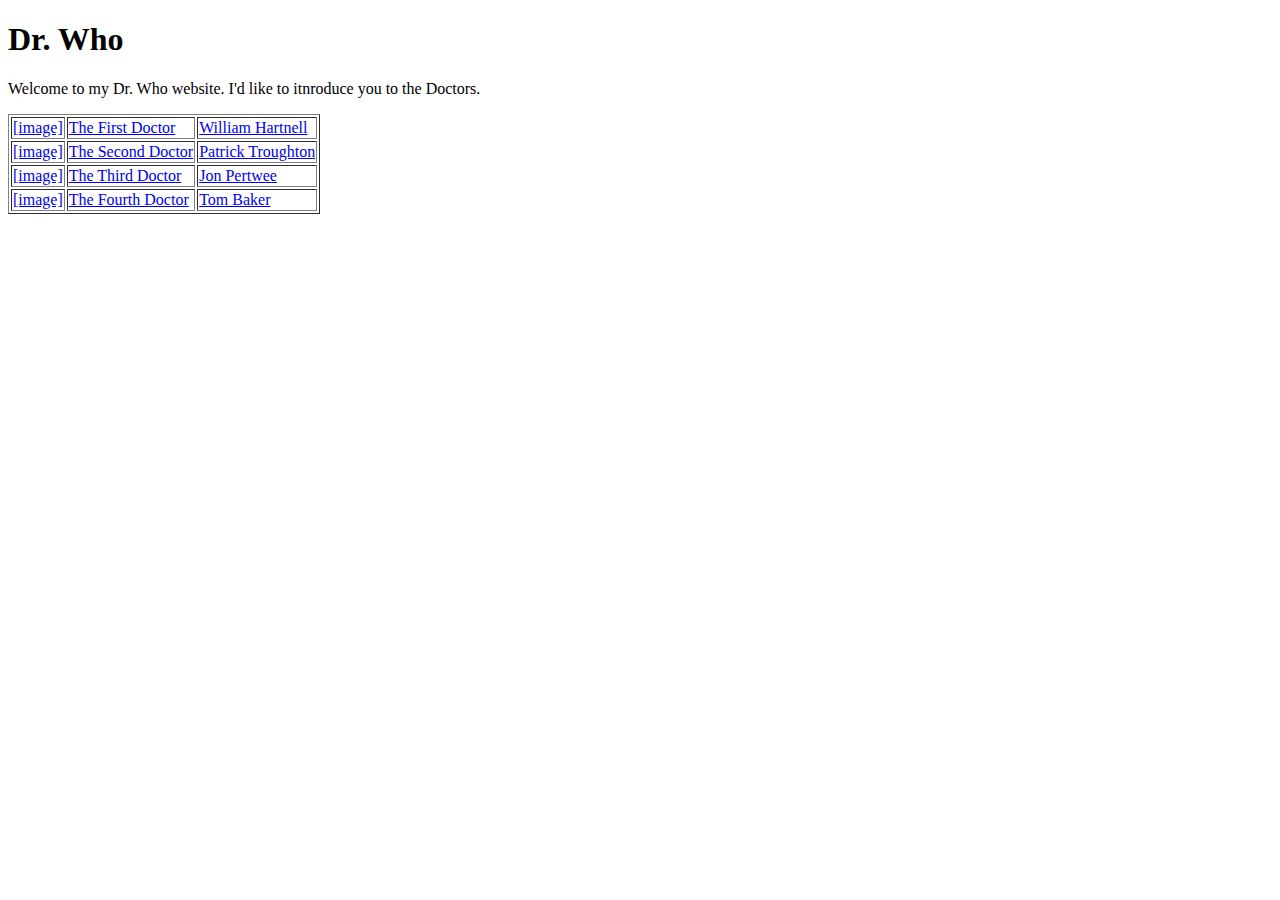
==== index.html @ 855413e1 "2012-10-05" ====
<!DOCTYPE html PUBLIC "-//W3C//DTD XHTML 1.0 Transitional//EN" "http://www.w3.org/TR/xhtml1/DTD/xhtml1-transitional.dtd">
<html xmlns="http://www.w3.org/1999/xhtml">
	<head>
		<meta http-equiv="Content-Type" content="text/html; charset=utf-8" />
		<title>Dr. Who Websites</title>
	</head>
 
	<body>
		<h1>Dr. Who</h1>
		<p>Welcome to my Dr. Who website. I'd like to itnroduce you to the Doctors.</p>
		<table border="1">

			<tr> 
				<td><a href="doctor-who-01.html">[image]</a></td>
				<td><a href="doctor-who-01.html">The First Doctor</a></td>
				<td><a href="doctor-who-01.html">William Hartnell</a></td>
			</tr>

			<tr>
				<td><a href="doctor-who-02.html">[image]</a></td>
				<td><a href="doctor-who-02.html">The Second Doctor</a></td>
				<td><a href="doctor-who-02.html">Patrick Troughton</a></td>
			</tr>

			<tr>
				<td><a href="doctor-who-03.html">[image]</a></td>
				<td><a href="doctor-who-03.html">The Third Doctor</a></td>
				<td><a href="doctor-who-03.html">Jon Pertwee</a></td>
			</tr>

			<tr>
				<td><a href="doctor-who-04.html">[image]</a></td>
				<td><a href="doctor-who-04.html">The Fourth Doctor</a></td>
				<td><a href="doctor-who-04.html">Tom Baker</a></td>
			</tr>

		</table>	
	</body>
</html>
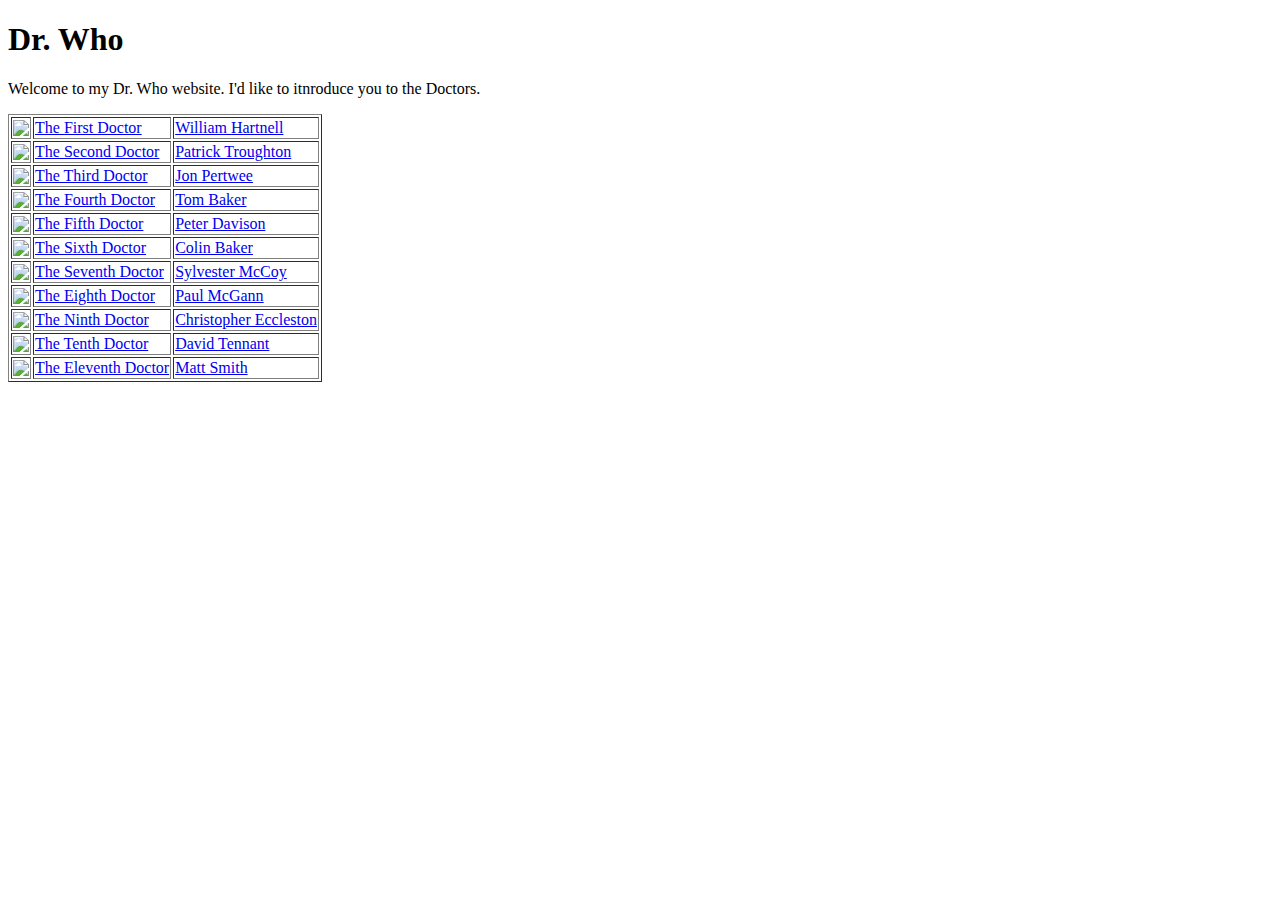
==== commit 5ddd94c4: "2012-10-6 Dr. Who update" ====
--- a/index.html
+++ b/index.html
@@ -1,39 +1,82 @@
-<!DOCTYPE html PUBLIC "-//W3C//DTD XHTML 1.0 Transitional//EN" "http://www.w3.org/TR/xhtml1/DTD/xhtml1-transitional.dtd">
-<html xmlns="http://www.w3.org/1999/xhtml">
-	<head>
-		<meta http-equiv="Content-Type" content="text/html; charset=utf-8" />
-		<title>Dr. Who Websites</title>
-	</head>
- 
-	<body>
-		<h1>Dr. Who</h1>
-		<p>Welcome to my Dr. Who website. I'd like to itnroduce you to the Doctors.</p>
-		<table border="1">
-
-			<tr> 
-				<td><a href="doctor-who-01.html">[image]</a></td>
-				<td><a href="doctor-who-01.html">The First Doctor</a></td>
-				<td><a href="doctor-who-01.html">William Hartnell</a></td>
-			</tr>
-
-			<tr>
-				<td><a href="doctor-who-02.html">[image]</a></td>
-				<td><a href="doctor-who-02.html">The Second Doctor</a></td>
-				<td><a href="doctor-who-02.html">Patrick Troughton</a></td>
-			</tr>
-
-			<tr>
-				<td><a href="doctor-who-03.html">[image]</a></td>
-				<td><a href="doctor-who-03.html">The Third Doctor</a></td>
-				<td><a href="doctor-who-03.html">Jon Pertwee</a></td>
-			</tr>
-
-			<tr>
-				<td><a href="doctor-who-04.html">[image]</a></td>
-				<td><a href="doctor-who-04.html">The Fourth Doctor</a></td>
-				<td><a href="doctor-who-04.html">Tom Baker</a></td>
-			</tr>
-
-		</table>	
-	</body>
+<!DOCTYPE html PUBLIC "-//W3C//DTD XHTML 1.0 Transitional//EN" "http://www.w3.org/TR/xhtml1/DTD/xhtml1-transitional.dtd">
+<html xmlns="http://www.w3.org/1999/xhtml">
+	<head>
+		<meta http-equiv="Content-Type" content="text/html; charset=utf-8" />
+		<title>Dr. Who Websites</title>
+	</head>
+ 
+	<body>
+		<h1>Dr. Who</h1>
+		<p>Welcome to my Dr. Who website. I'd like to itnroduce you to the Doctors.</p>
+		<table border="1">
+
+			<tr> 
+				<td><a href="doctor-who-01.html"><img src="http://upload.wikimedia.org/wikipedia/en/1/1a/First_Doctor_colour.jpg" height="200" /></a></td>
+				<td><a href="doctor-who-01.html">The First Doctor</a></td>
+				<td><a href="doctor-who-01.html">William Hartnell</a></td>
+			</tr>
+
+			<tr>
+				<td><a href="doctor-who-02.html"><img src="http://upload.wikimedia.org/wikipedia/en/8/8f/Second_Doctor_b.jpg" height="200" /></a></td>
+				<td><a href="doctor-who-02.html">The Second Doctor</a></td>
+				<td><a href="doctor-who-02.html">Patrick Troughton</a></td>
+			</tr>
+
+			<tr>
+				<td><a href="doctor-who-03.html"><img src="http://upload.wikimedia.org/wikipedia/en/0/07/Third_Doctor.jpg" height="200" /></a></td>
+				<td><a href="doctor-who-03.html">The Third Doctor</a></td>
+				<td><a href="doctor-who-03.html">Jon Pertwee</a></td>
+			</tr>
+
+			<tr>
+				<td><a href="doctor-who-04.html"><img src="http://upload.wikimedia.org/wikipedia/en/2/2a/Fourth_Doctor.jpg" height="200" /></a></td>
+				<td><a href="doctor-who-04.html">The Fourth Doctor</a></td>
+				<td><a href="doctor-who-04.html">Tom Baker</a></td>
+			</tr>
+			
+			<tr>
+				<td><a href="doctor-who-05.html"><img src="http://upload.wikimedia.org/wikipedia/en/e/eb/Fifth_Doctor.jpg" height="200" /></a></td>
+				<td><a href="doctor-who-05.html">The Fifth Doctor</a></td>
+				<td><a href="doctor-who-05.html">Peter Davison</a></td>
+			</tr>
+			
+			<tr>
+				<td><a href="doctor-who-06.html"><img src="http://upload.wikimedia.org/wikipedia/en/b/b1/Sixth_Doctor.jpg" height="200" /></a></td>
+				<td><a href="doctor-who-06.html">The Sixth Doctor</a></td>
+				<td><a href="doctor-who-06.html">Colin Baker</a></td>
+			</tr>
+			
+			<tr>
+				<td><a href="doctor-who-07.html"><img src="http://upload.wikimedia.org/wikipedia/en/e/ea/Seventh_Doctor.jpg" height="200" /></a></td>
+				<td><a href="doctor-who-07.html">The Seventh Doctor</a></td>
+				<td><a href="doctor-who-07.html">Sylvester McCoy</a></td>
+			</tr>
+
+			<tr>
+				<td><a href="doctor-who-08.html"><img src="http://upload.wikimedia.org/wikipedia/en/6/69/Eighth_Doctor.jpg" height="200" /></a></td>
+				<td><a href="doctor-who-08.html">The Eighth Doctor</a></td>
+				<td><a href="doctor-who-08.html">Paul McGann</a></td>
+			</tr>
+			
+			<tr>
+				<td><a href="doctor-who-09.html"><img src="http://upload.wikimedia.org/wikipedia/en/e/ee/Ninth_Doctor.jpg" height="200" /></a></td>
+				<td><a href="doctor-who-09.html">The Ninth Doctor</a></td>
+				<td><a href="doctor-who-09.html">Christopher Eccleston</a></td>
+			</tr>
+
+			<tr>
+				<td><a href="doctor-who-10.html"><img src="http://upload.wikimedia.org/wikipedia/en/2/2c/Tenth_Doctor.jpg" height="200" /></a></td>
+				<td><a href="doctor-who-10.html">The Tenth Doctor</a></td>
+				<td><a href="doctor-who-10.html">David Tennant</a></td>
+			</tr>
+
+			<tr>
+				<td><a href="doctor-who-11.html"><img src="http://upload.wikimedia.org/wikipedia/en/8/8a/Eleventhdoctornew.jpg" height="200" /></a></td>
+				<td><a href="doctor-who-11.html">The Eleventh Doctor</a></td>
+				<td><a href="doctor-who-11.html">Matt Smith</a></td>
+			</tr>
+
+
+		</table>	
+	</body>
 </html>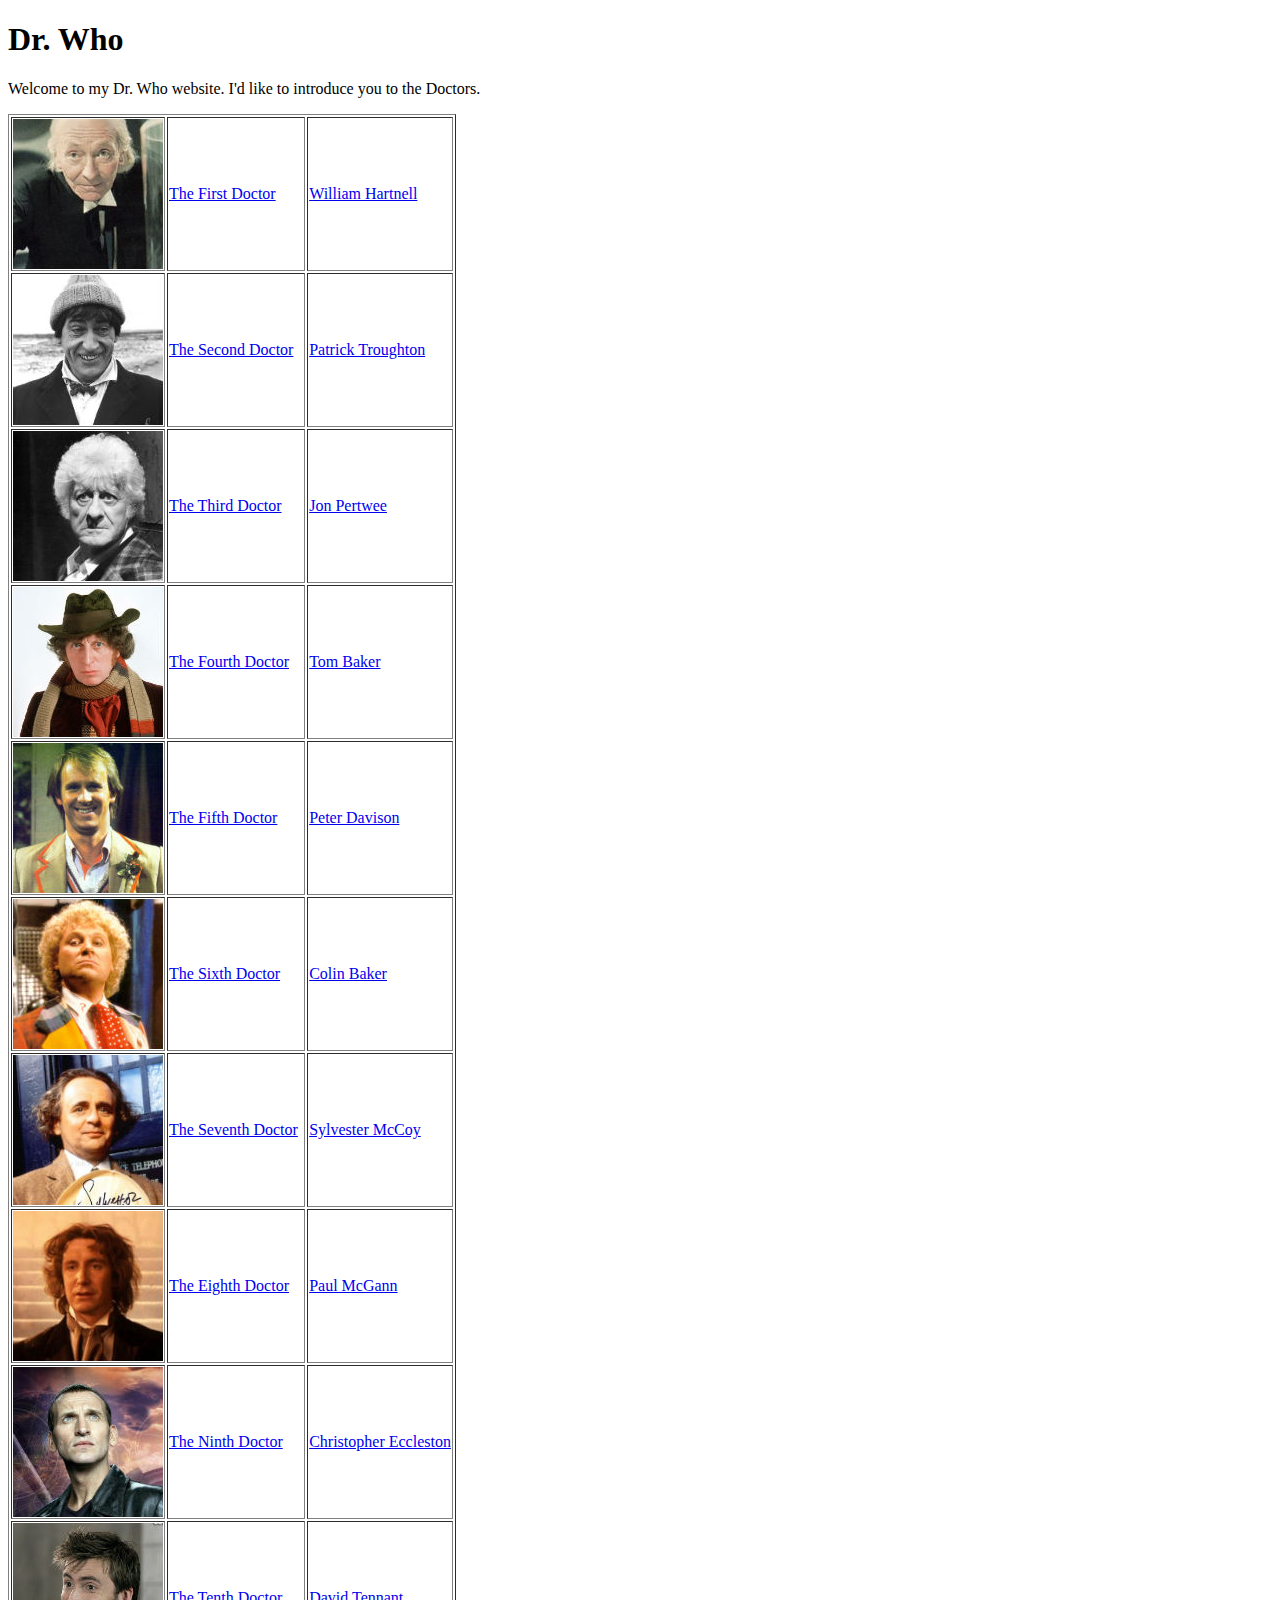
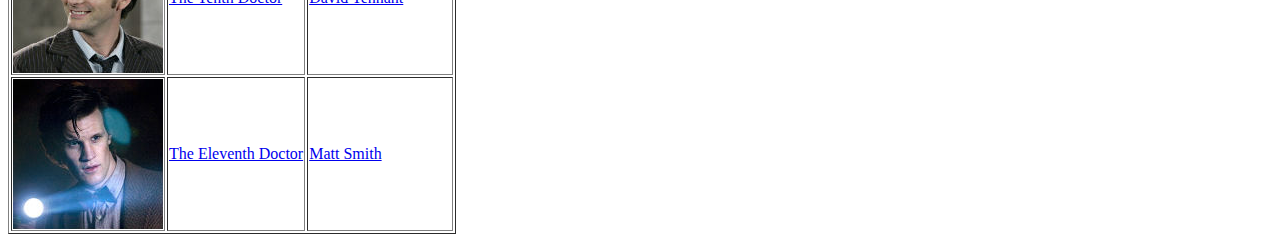
==== commit 946ff041: "2012-10-12" ====
--- a/index.html
+++ b/index.html
@@ -2,76 +2,76 @@
 <html xmlns="http://www.w3.org/1999/xhtml">
 	<head>
 		<meta http-equiv="Content-Type" content="text/html; charset=utf-8" />
-		<title>Dr. Who Websites</title>
+		<title>Dr. Who Website</title>
 	</head>
  
 	<body>
 		<h1>Dr. Who</h1>
-		<p>Welcome to my Dr. Who website. I'd like to itnroduce you to the Doctors.</p>
+		<p>Welcome to my Dr. Who website. I'd like to introduce you to the Doctors.</p>
 		<table border="1">
 
 			<tr> 
-				<td><a href="doctor-who-01.html"><img src="http://upload.wikimedia.org/wikipedia/en/1/1a/First_Doctor_colour.jpg" height="200" /></a></td>
+				<td><a href="doctor-who-01.html"><img src="images/drwho-01-150.jpg" /></a></td>
 				<td><a href="doctor-who-01.html">The First Doctor</a></td>
 				<td><a href="doctor-who-01.html">William Hartnell</a></td>
 			</tr>
 
 			<tr>
-				<td><a href="doctor-who-02.html"><img src="http://upload.wikimedia.org/wikipedia/en/8/8f/Second_Doctor_b.jpg" height="200" /></a></td>
+				<td><a href="doctor-who-02.html"><img src="images/drwho-02-150.jpg" /></a></td>
 				<td><a href="doctor-who-02.html">The Second Doctor</a></td>
 				<td><a href="doctor-who-02.html">Patrick Troughton</a></td>
 			</tr>
 
 			<tr>
-				<td><a href="doctor-who-03.html"><img src="http://upload.wikimedia.org/wikipedia/en/0/07/Third_Doctor.jpg" height="200" /></a></td>
+				<td><a href="doctor-who-03.html"><img src="images/drwho-03-150.jpg" /></a></td>
 				<td><a href="doctor-who-03.html">The Third Doctor</a></td>
 				<td><a href="doctor-who-03.html">Jon Pertwee</a></td>
 			</tr>
 
 			<tr>
-				<td><a href="doctor-who-04.html"><img src="http://upload.wikimedia.org/wikipedia/en/2/2a/Fourth_Doctor.jpg" height="200" /></a></td>
+				<td><a href="doctor-who-04.html"><img src="images/drwho-04-150.jpg" /></a></td>
 				<td><a href="doctor-who-04.html">The Fourth Doctor</a></td>
 				<td><a href="doctor-who-04.html">Tom Baker</a></td>
 			</tr>
 			
 			<tr>
-				<td><a href="doctor-who-05.html"><img src="http://upload.wikimedia.org/wikipedia/en/e/eb/Fifth_Doctor.jpg" height="200" /></a></td>
+				<td><a href="doctor-who-05.html"><img src="images/drwho-05-150.jpg" /></a></td>
 				<td><a href="doctor-who-05.html">The Fifth Doctor</a></td>
 				<td><a href="doctor-who-05.html">Peter Davison</a></td>
 			</tr>
 			
 			<tr>
-				<td><a href="doctor-who-06.html"><img src="http://upload.wikimedia.org/wikipedia/en/b/b1/Sixth_Doctor.jpg" height="200" /></a></td>
+				<td><a href="doctor-who-06.html"><img src="images/drwho-06-150.jpg" /></a></td>
 				<td><a href="doctor-who-06.html">The Sixth Doctor</a></td>
 				<td><a href="doctor-who-06.html">Colin Baker</a></td>
 			</tr>
 			
 			<tr>
-				<td><a href="doctor-who-07.html"><img src="http://upload.wikimedia.org/wikipedia/en/e/ea/Seventh_Doctor.jpg" height="200" /></a></td>
+				<td><a href="doctor-who-07.html"><img src="images/drwho-07-150.jpg" /></a></td>
 				<td><a href="doctor-who-07.html">The Seventh Doctor</a></td>
 				<td><a href="doctor-who-07.html">Sylvester McCoy</a></td>
 			</tr>
 
 			<tr>
-				<td><a href="doctor-who-08.html"><img src="http://upload.wikimedia.org/wikipedia/en/6/69/Eighth_Doctor.jpg" height="200" /></a></td>
+				<td><a href="doctor-who-08.html"><img src="images/drwho-08-150.jpg" /></a></td>
 				<td><a href="doctor-who-08.html">The Eighth Doctor</a></td>
 				<td><a href="doctor-who-08.html">Paul McGann</a></td>
 			</tr>
 			
 			<tr>
-				<td><a href="doctor-who-09.html"><img src="http://upload.wikimedia.org/wikipedia/en/e/ee/Ninth_Doctor.jpg" height="200" /></a></td>
+				<td><a href="doctor-who-09.html"><img src="images/drwho-09-150.jpg" /></a></td>
 				<td><a href="doctor-who-09.html">The Ninth Doctor</a></td>
 				<td><a href="doctor-who-09.html">Christopher Eccleston</a></td>
 			</tr>
 
 			<tr>
-				<td><a href="doctor-who-10.html"><img src="http://upload.wikimedia.org/wikipedia/en/2/2c/Tenth_Doctor.jpg" height="200" /></a></td>
+				<td><a href="doctor-who-10.html"><img src="images/drwho-10-150.jpg" /></a></td>
 				<td><a href="doctor-who-10.html">The Tenth Doctor</a></td>
 				<td><a href="doctor-who-10.html">David Tennant</a></td>
 			</tr>
 
 			<tr>
-				<td><a href="doctor-who-11.html"><img src="http://upload.wikimedia.org/wikipedia/en/8/8a/Eleventhdoctornew.jpg" height="200" /></a></td>
+				<td><a href="doctor-who-11.html"><img src="images/drwho-11-150.jpg" /></a></td>
 				<td><a href="doctor-who-11.html">The Eleventh Doctor</a></td>
 				<td><a href="doctor-who-11.html">Matt Smith</a></td>
 			</tr>
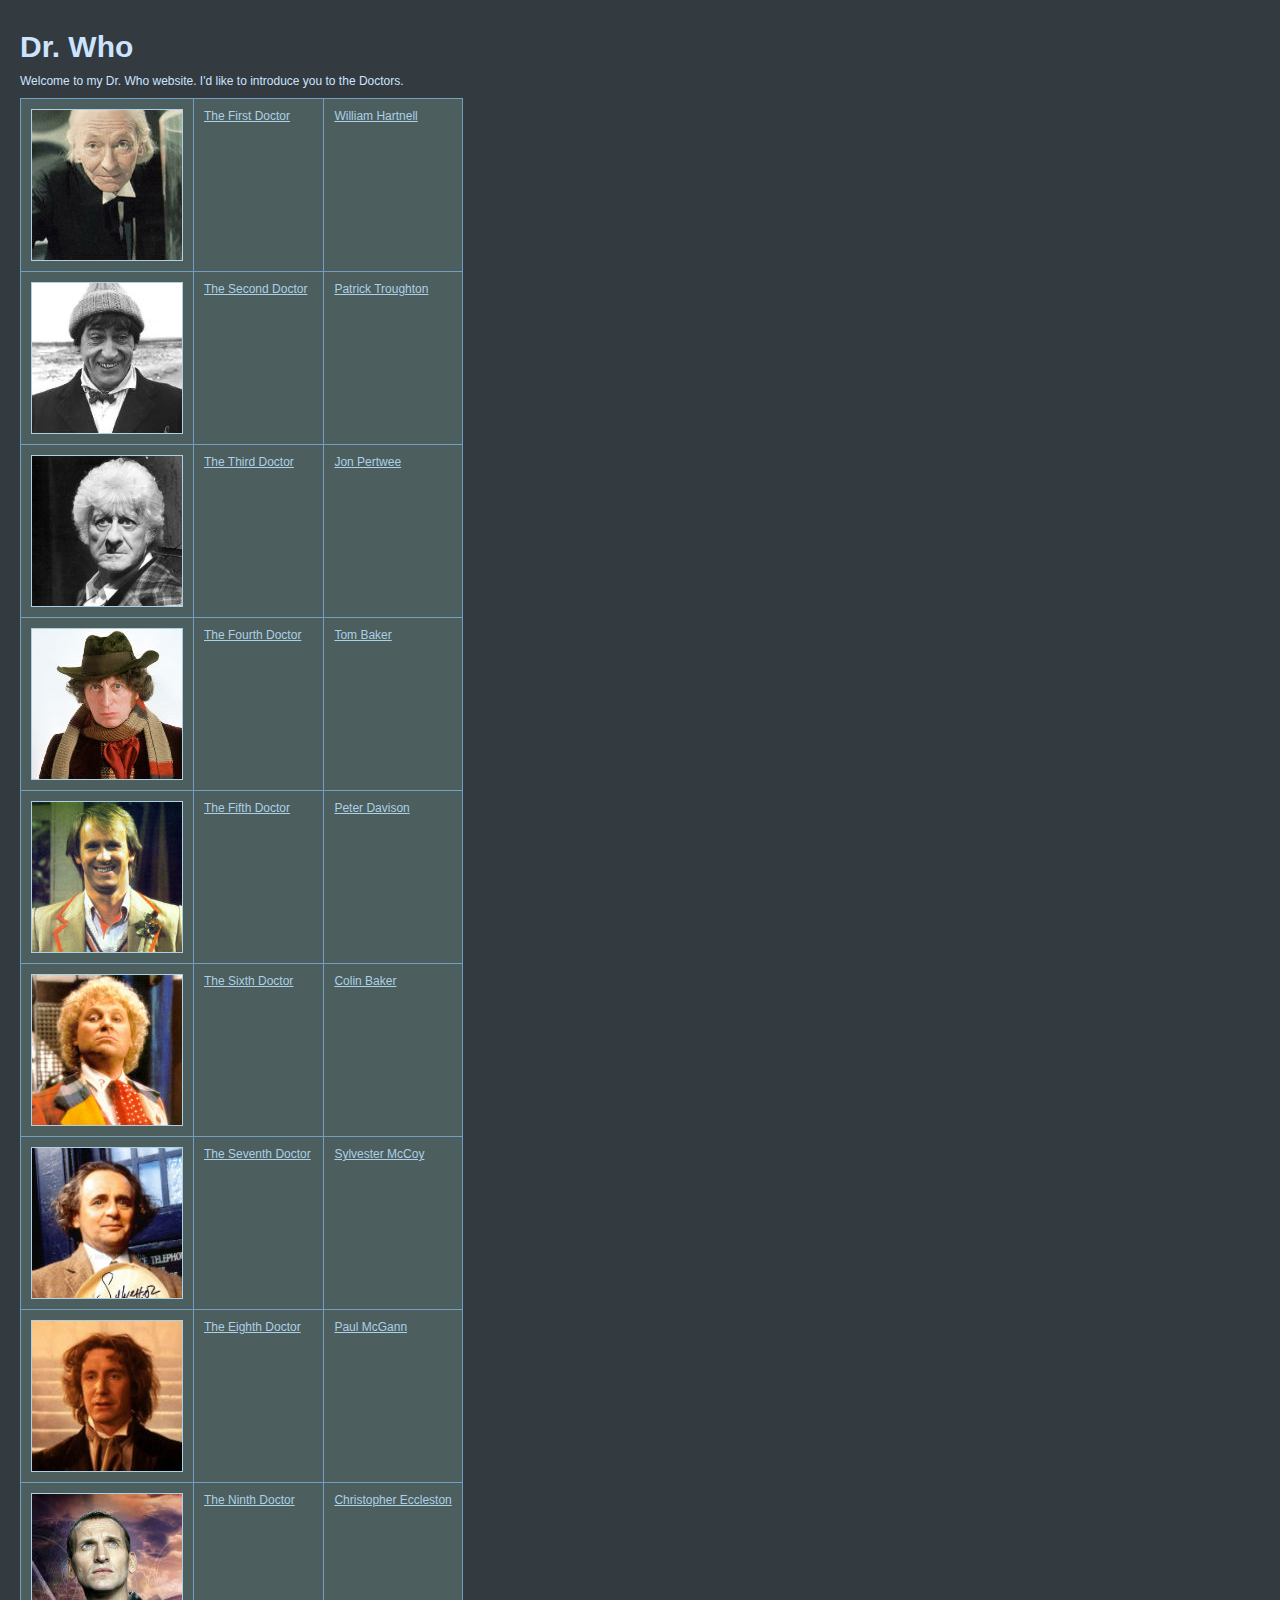
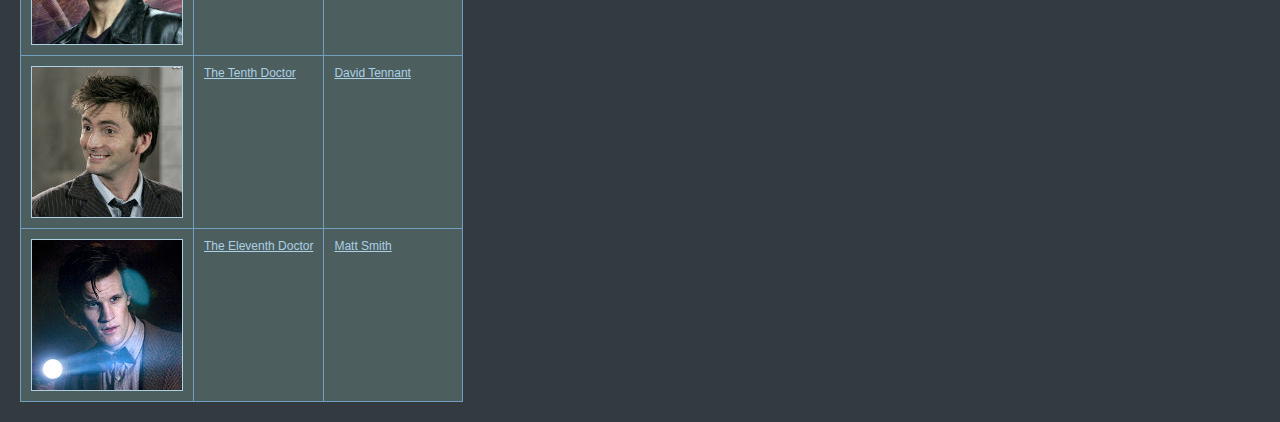
==== commit 2833d903: "CSS Revision to Doctor Who site" ====
--- a/index.html
+++ b/index.html
@@ -3,80 +3,78 @@
 	<head>
 		<meta http-equiv="Content-Type" content="text/html; charset=utf-8" />
 		<title>Dr. Who Website</title>
+		<link rel="stylesheet" type="text/css" href="styles.css" />
 	</head>
- 
-	<body>
+ 	<body class="doctor-main-page">
 		<h1>Dr. Who</h1>
 		<p>Welcome to my Dr. Who website. I'd like to introduce you to the Doctors.</p>
-		<table border="1">
-
+		<table>
 			<tr> 
-				<td><a href="doctor-who-01.html"><img src="images/drwho-01-150.jpg" /></a></td>
+				<td><a name="doctor-01" />
+					<a href="doctor-who-01.html"><img src="images/drwho-01-150.jpg" width="150" height="150" alt="The First Doctor" /></a></td>
 				<td><a href="doctor-who-01.html">The First Doctor</a></td>
 				<td><a href="doctor-who-01.html">William Hartnell</a></td>
 			</tr>
-
 			<tr>
-				<td><a href="doctor-who-02.html"><img src="images/drwho-02-150.jpg" /></a></td>
+				<td><a name="doctor-02" />
+					<a href="doctor-who-02.html"><img src="images/drwho-02-150.jpg" width="150" height="150" alt="The Second Doctor" /></a></td>
 				<td><a href="doctor-who-02.html">The Second Doctor</a></td>
 				<td><a href="doctor-who-02.html">Patrick Troughton</a></td>
 			</tr>
-
 			<tr>
-				<td><a href="doctor-who-03.html"><img src="images/drwho-03-150.jpg" /></a></td>
+				<td><a name="doctor-03" />
+					<a href="doctor-who-03.html"><img src="images/drwho-03-150.jpg" width="150" height="150" alt="The Third Doctor" /></a></td>
 				<td><a href="doctor-who-03.html">The Third Doctor</a></td>
 				<td><a href="doctor-who-03.html">Jon Pertwee</a></td>
 			</tr>
-
 			<tr>
-				<td><a href="doctor-who-04.html"><img src="images/drwho-04-150.jpg" /></a></td>
+				<td><a name="doctor-04" />
+					<a href="doctor-who-04.html"><img src="images/drwho-04-150.jpg" width="150" height="150" alt="The Fourth Doctor" /></a></td>
 				<td><a href="doctor-who-04.html">The Fourth Doctor</a></td>
 				<td><a href="doctor-who-04.html">Tom Baker</a></td>
 			</tr>
-			
 			<tr>
-				<td><a href="doctor-who-05.html"><img src="images/drwho-05-150.jpg" /></a></td>
+				<td><a name="doctor-05" />
+					<a href="doctor-who-05.html"><img src="images/drwho-05-150.jpg" width="150" height="150" alt="The Fifth Doctor" /></a></td>
 				<td><a href="doctor-who-05.html">The Fifth Doctor</a></td>
 				<td><a href="doctor-who-05.html">Peter Davison</a></td>
 			</tr>
-			
 			<tr>
-				<td><a href="doctor-who-06.html"><img src="images/drwho-06-150.jpg" /></a></td>
+				<td><a name="doctor-06" />
+					<a href="doctor-who-06.html"><img src="images/drwho-06-150.jpg" width="150" height="150" alt="The Sixth Doctor" /></a></td>
 				<td><a href="doctor-who-06.html">The Sixth Doctor</a></td>
 				<td><a href="doctor-who-06.html">Colin Baker</a></td>
 			</tr>
-			
 			<tr>
-				<td><a href="doctor-who-07.html"><img src="images/drwho-07-150.jpg" /></a></td>
+				<td><a name="doctor-07" />
+					<a href="doctor-who-07.html"><img src="images/drwho-07-150.jpg" width="150" height="150" alt="The Seventh Doctor" /></a></td>
 				<td><a href="doctor-who-07.html">The Seventh Doctor</a></td>
 				<td><a href="doctor-who-07.html">Sylvester McCoy</a></td>
 			</tr>
-
 			<tr>
-				<td><a href="doctor-who-08.html"><img src="images/drwho-08-150.jpg" /></a></td>
+				<td><a name="doctor-08" />
+					<a href="doctor-who-08.html"><img src="images/drwho-08-150.jpg" width="150" height="150" alt="The Eighth Doctor" /></a></td>
 				<td><a href="doctor-who-08.html">The Eighth Doctor</a></td>
 				<td><a href="doctor-who-08.html">Paul McGann</a></td>
 			</tr>
-			
 			<tr>
-				<td><a href="doctor-who-09.html"><img src="images/drwho-09-150.jpg" /></a></td>
+				<td><a name="doctor-09" />
+					<a href="doctor-who-09.html"><img src="images/drwho-09-150.jpg" width="150" height="150" alt="The Ninth Doctor" /></a></td>
 				<td><a href="doctor-who-09.html">The Ninth Doctor</a></td>
 				<td><a href="doctor-who-09.html">Christopher Eccleston</a></td>
 			</tr>
-
 			<tr>
-				<td><a href="doctor-who-10.html"><img src="images/drwho-10-150.jpg" /></a></td>
+				<td><a name="doctor-10" />
+					<a href="doctor-who-10.html"><img src="images/drwho-10-150.jpg" width="150" height="150" alt="The Tenth Doctor" /></a></td>
 				<td><a href="doctor-who-10.html">The Tenth Doctor</a></td>
 				<td><a href="doctor-who-10.html">David Tennant</a></td>
 			</tr>
-
 			<tr>
-				<td><a href="doctor-who-11.html"><img src="images/drwho-11-150.jpg" /></a></td>
+				<td><a name="doctor-11" />
+					<a href="doctor-who-11.html"><img src="images/drwho-11-150.jpg" width="150" height="150" alt="The Eleventh Doctor" /></a></td>
 				<td><a href="doctor-who-11.html">The Eleventh Doctor</a></td>
 				<td><a href="doctor-who-11.html">Matt Smith</a></td>
 			</tr>
-
-
 		</table>	
 	</body>
 </html>--- a/styles.css
+++ b/styles.css
@@ -0,0 +1,43 @@
+body {
+	font: 12px Arial, Helvetica, sans-serif;
+	color: #CDE4FF;
+	background: #333A40;
+	padding: 10px;
+	margin: 10px;
+}
+
+td {
+	padding: 25px;
+	background: #4C5E5E;
+	border: 1px solid #729EBF;
+	text-align: left;
+	vertical-align: top;
+}
+table {
+	border-collapse: collapse;
+}
+h1{
+	font-size: 30px;
+}
+h1 , p {
+	margin-top: 10px;
+	margin-bottom: 10px;
+	padding: 0px;
+}
+a {
+	color: #ADD0E5;
+	
+}
+a:hover {
+	color: #729EBF;
+	font-weight: bold;
+}
+img{
+	border: 1px solid #ADD0E5;
+}
+.doctor-main-page td {
+	padding: 10px;
+}
+.doctor-main-page img {
+	border: 4 px solid #ADD0E5;
+}